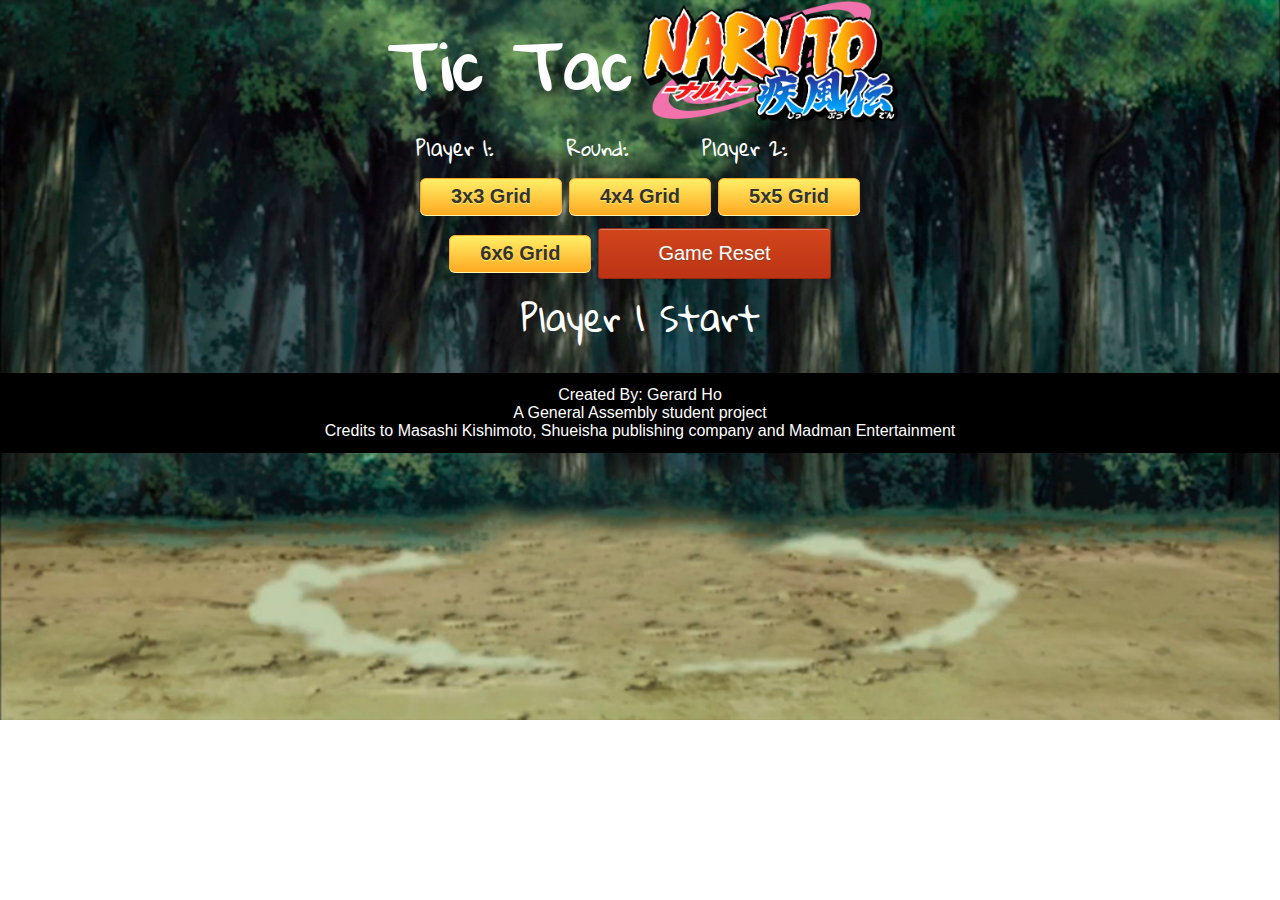
==== index.html @ b6f75783 "game uploaded" ====
<!DOCTYPE html>
<html>
  <head>
    <meta charset="utf-8">
    <title>Gerard Tic Tac Toe</title>
    <link rel="stylesheet" href="style.css">
    <link href="https://fonts.googleapis.com/css?family=Gloria+Hallelujah" rel="stylesheet">
  </head>
  <body>
    <header>
      <h1 id="gameName">Tic Tac </h1>
      <img src="images/narutologo.png" alt="Toe">
    </header>
    <div class="wrapper">
      <div class="ui">
        <div class="player1 uiSize">Player 1: </div>
        <div class="rounds uiSize">Round: </div>
        <div class="player2 uiSize">Player 2: </div>
        <div class="buttonHolder">
          <button type="button" class="gridButton" id="grid3">3x3 Grid</button>
          <button type="button" class="gridButton" id="grid4">4x4 Grid</button>
          <button type="button" class="gridButton" id="grid5">5x5 Grid</button>
          <button type="button" class="gridButton" id="grid6">6x6 Grid</button>
          <button type="button" class="resetButton">Game Reset</button>
          <p id="winnerText">Player 1 Start</p>
        </div>
      </div>
      <div class="gameArea">
      </div>
    </div>
    <div class='divider'></div>
    <footer>
        <p>Created By: Gerard Ho</p>
        <p>A General Assembly student project</p>
        <p>Credits to Masashi Kishimoto, Shueisha publishing company and Madman Entertainment</p>
      </footer>
      <script
      src="https://code.jquery.com/jquery-3.1.1.js"
      integrity="sha256-16cdPddA6VdVInumRGo6IbivbERE8p7CQR3HzTBuELA="
      crossorigin="anonymous"></script>
      <script src="ticTacToeCheck.js"></script>
      <script src="resetGame.js"></script>
      <script src="tictactoe2.js"></script>

  </body>
</html>
---- style.css ----
*{
  margin: 0;
  padding: 0;
}
body{
  background-image: url(/images/background.png);
  background-repeat: no-repeat;
  background-size: cover;
}
header{
  text-align: center;
}
header h1{
  display: inline-block;
  vertical-align: top;
  width: 20%;
  color: white;
  font-family: 'Gloria Hallelujah', cursive;
  font-size: 4em;
}
header img{
  display: inline-block;
  width: 20%;

}
div.ui{
  width: 35%;
  margin: 0 auto;
  color: white;
  font-family: 'Gloria Hallelujah', cursive;
}
div.player1{
  display: inline-block;
}
div.rounds{
  display: inline-block;
  margin-left: 15%;
}
div.player2{
  display: inline-block;
  margin-left: 15%;
}
div.uiSize{
  font-size: 20px;
}
div.reset{
  text-align: center;
  font-size: 20px;
}
div.reset:hover{
  font-size: 25px;
}
div.wrapper{
  width: 100%;
  height:100%;
}
div.sidebars{
  background-color: red;
  width: 30%;
  height: 100%;
  float: left;
}
div.gameArea{
  width:35%;
  height: auto;
  margin: 10px auto;
}
div.gameButton{
  position: relative;
  float:left;
  text-align: center;
  height:auto;
  border: 3px outset grey;
  box-sizing: border-box;
  border-radius: 10%;
  font-size: 80px;
}
div.first{
  position: absolute;
  top: 0;
  left: 0;
  bottom: 0;
  right: 0;
  padding: 0;
  margin: 0;
}
div.second{
  display: table;
  width: 100%;
  height: 100%;
  padding: 0;
  margin: 0;
}
div img{
  width: 100%;
  vertical-align: middle;
  padding: 0;
  margin: 0;
}
footer{
  font-family: arial;
  color: white;
  margin-top: 20px;
  padding: 1%;
  background-color: black;
  text-align: center;
}
.divider {
  clear: both;
}
div.buttonHolder{
  text-align: center;
}
.gridButton {
  margin: 10px 0;
	-moz-box-shadow: 0px 1px 0px 0px #fff6af;
	-webkit-box-shadow: 0px 1px 0px 0px #fff6af;
	box-shadow: 0px 1px 0px 0px #fff6af;
	background:-webkit-gradient(linear, left top, left bottom, color-stop(0.05, #ffec64), color-stop(1, #ffab23));
	background:-moz-linear-gradient(top, #ffec64 5%, #ffab23 100%);
	background:-webkit-linear-gradient(top, #ffec64 5%, #ffab23 100%);
	background:-o-linear-gradient(top, #ffec64 5%, #ffab23 100%);
	background:-ms-linear-gradient(top, #ffec64 5%, #ffab23 100%);
	background:linear-gradient(to bottom, #ffec64 5%, #ffab23 100%);
	filter:progid:DXImageTransform.Microsoft.gradient(startColorstr='#ffec64', endColorstr='#ffab23',GradientType=0);
	background-color:#ffec64;
	-moz-border-radius:6px;
	-webkit-border-radius:6px;
	border-radius:6px;
	border:1px solid #ffaa22;
	display:inline-block;
	cursor:pointer;
	color:#333333;
	font-family:Arial;
	font-size:20px;
	font-weight:bold;
	padding:6px 30px;
	text-decoration:none;
	text-shadow:0px 1px 0px #ffee66;
}
.gridButton:hover {
	background:-webkit-gradient(linear, left top, left bottom, color-stop(0.05, #ffab23), color-stop(1, #ffec64));
	background:-moz-linear-gradient(top, #ffab23 5%, #ffec64 100%);
	background:-webkit-linear-gradient(top, #ffab23 5%, #ffec64 100%);
	background:-o-linear-gradient(top, #ffab23 5%, #ffec64 100%);
	background:-ms-linear-gradient(top, #ffab23 5%, #ffec64 100%);
	background:linear-gradient(to bottom, #ffab23 5%, #ffec64 100%);
	filter:progid:DXImageTransform.Microsoft.gradient(startColorstr='#ffab23', endColorstr='#ffec64',GradientType=0);
	background-color:#ffab23;
}
.gridButton:active {
	position:relative;
	top:1px;
}
.resetButton {
	-moz-box-shadow:inset 0px 1px 0px 0px #cf866c;
	-webkit-box-shadow:inset 0px 1px 0px 0px #cf866c;
	box-shadow:inset 0px 1px 0px 0px #cf866c;
	background:-webkit-gradient(linear, left top, left bottom, color-stop(0.05, #d0451b), color-stop(1, #bc3315));
	background:-moz-linear-gradient(top, #d0451b 5%, #bc3315 100%);
	background:-webkit-linear-gradient(top, #d0451b 5%, #bc3315 100%);
	background:-o-linear-gradient(top, #d0451b 5%, #bc3315 100%);
	background:-ms-linear-gradient(top, #d0451b 5%, #bc3315 100%);
	background:linear-gradient(to bottom, #d0451b 5%, #bc3315 100%);
	filter:progid:DXImageTransform.Microsoft.gradient(startColorstr='#d0451b', endColorstr='#bc3315',GradientType=0);
	background-color:#d0451b;
	-moz-border-radius:3px;
	-webkit-border-radius:3px;
	border-radius:3px;
	border:1px solid #942911;
	display:inline-block;
	cursor:pointer;
	color:#ffffff;
	font-family:Arial;
	font-size:20px;
	padding:13px 59px;
	text-decoration:none;
	text-shadow:0px 1px 0px #854629;
}
.resetButton:hover {
	background:-webkit-gradient(linear, left top, left bottom, color-stop(0.05, #bc3315), color-stop(1, #d0451b));
	background:-moz-linear-gradient(top, #bc3315 5%, #d0451b 100%);
	background:-webkit-linear-gradient(top, #bc3315 5%, #d0451b 100%);
	background:-o-linear-gradient(top, #bc3315 5%, #d0451b 100%);
	background:-ms-linear-gradient(top, #bc3315 5%, #d0451b 100%);
	background:linear-gradient(to bottom, #bc3315 5%, #d0451b 100%);
	filter:progid:DXImageTransform.Microsoft.gradient(startColorstr='#bc3315', endColorstr='#d0451b',GradientType=0);
	background-color:#bc3315;
}
.resetButton:active {
	position:relative;
	top:1px;
}
#winnerText{
  font-size: 2.2em;
  color: white;
}

.animateSpinRasengan{
  animation:spin 1.5s linear infinite;
}
.animateSpinSharingan{
  animation:spin1 .5s linear infinite;
}
@keyframes spin { 100% { -webkit-transform: rotate(360deg); transform:rotate(360deg); } }
@keyframes spin1 { 100% { -webkit-transform: rotate(-360deg); transform:rotate(-360deg); } }
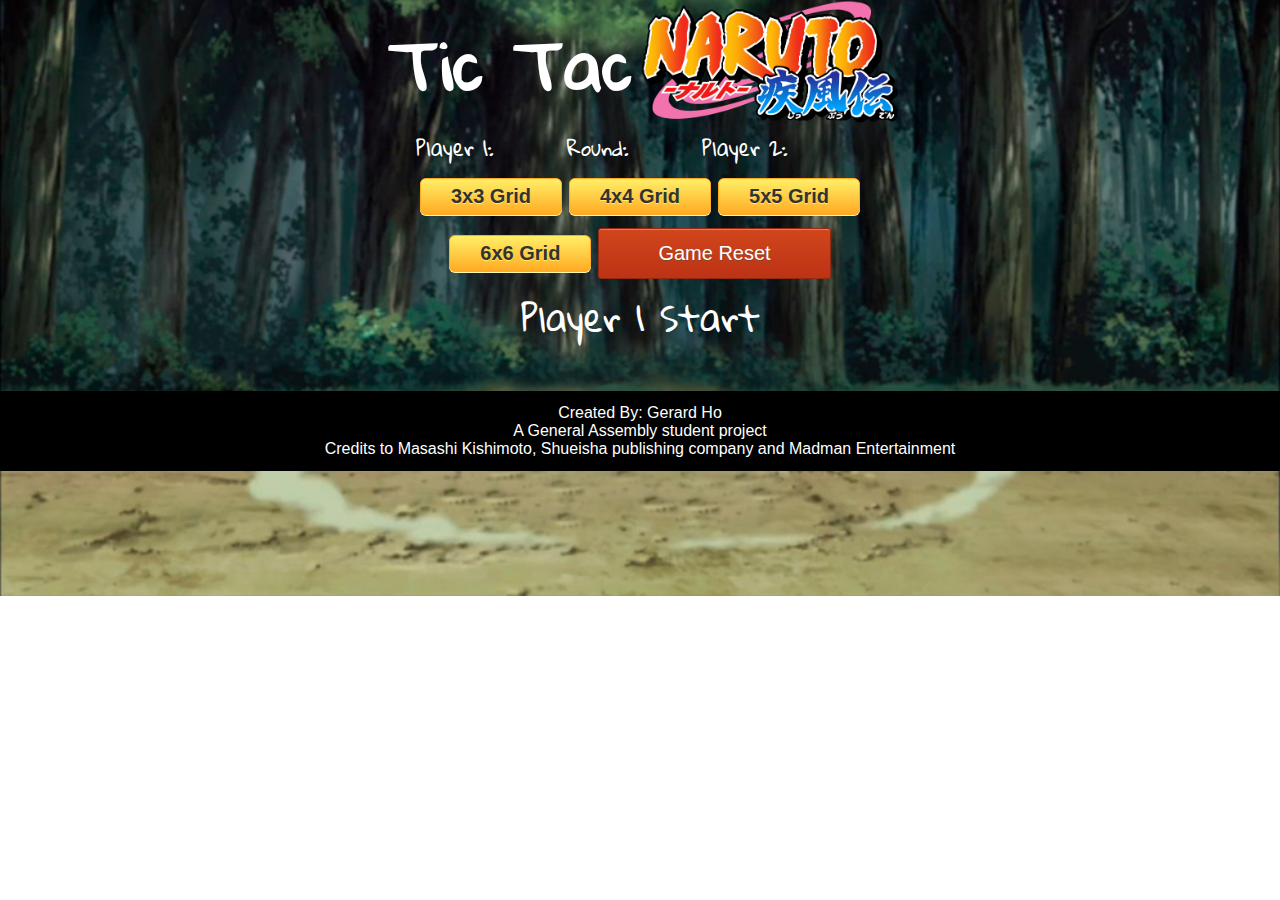
==== commit 82dc60dc: "version 2 updated with new game logic" ====
--- a/index.html
+++ b/index.html
@@ -1,5 +1,5 @@
 <!DOCTYPE html>
-<html>
+<html style="cursor: url('images/cursor2.cur'), auto;">
   <head>
     <meta charset="utf-8">
     <title>Gerard Tic Tac Toe</title>
@@ -21,11 +21,17 @@
           <button type="button" class="gridButton" id="grid4">4x4 Grid</button>
           <button type="button" class="gridButton" id="grid5">5x5 Grid</button>
           <button type="button" class="gridButton" id="grid6">6x6 Grid</button>
-          <button type="button" class="resetButton">Game Reset</button>
+          <button type="button" class="resetButton" id="resetGame">Game Reset</button>
           <p id="winnerText">Player 1 Start</p>
         </div>
       </div>
+      <div class="sideBar">
+        <img src="images/naruto.png" alt="" id="leftImage">
+      </div>
       <div class="gameArea">
+      </div>
+      <div class="sideBar">
+        <img src="images/sasuke.png" alt="" id="rightImage">
       </div>
     </div>
     <div class='divider'></div>
@@ -38,9 +44,8 @@
       src="https://code.jquery.com/jquery-3.1.1.js"
       integrity="sha256-16cdPddA6VdVInumRGo6IbivbERE8p7CQR3HzTBuELA="
       crossorigin="anonymous"></script>
-      <script src="ticTacToeCheck.js"></script>
-      <script src="resetGame.js"></script>
-      <script src="tictactoe2.js"></script>
+      <script src="ticTacToeCheck2.js"></script>
+      <script src="tictactoe3.js"></script>
 
   </body>
 </html>
--- a/style.css
+++ b/style.css
@@ -3,7 +3,8 @@
   padding: 0;
 }
 body{
-  background-image: url(/images/background.png);
+  background-image: url(images/background.png);
+  background-position: center;
   background-repeat: no-repeat;
   background-size: cover;
 }
@@ -54,16 +55,16 @@
   width: 100%;
   height:100%;
 }
-div.sidebars{
-  background-color: red;
-  width: 30%;
-  height: 100%;
-  float: left;
-}
 div.gameArea{
   width:35%;
   height: auto;
-  margin: 10px auto;
+  /*margin: 10px auto;*/
+  float: left;
+}
+div.sideBar{
+  width: 32.5%;
+  float: left;
+  text-align: center;
 }
 div.gameButton{
   position: relative;
@@ -96,6 +97,13 @@
   vertical-align: middle;
   padding: 0;
   margin: 0;
+}
+#leftImage{
+  width: 100%;
+}
+#rightImage{
+  width: 70%;
+  transform: rotateY(180deg);
 }
 footer{
   font-family: arial;
